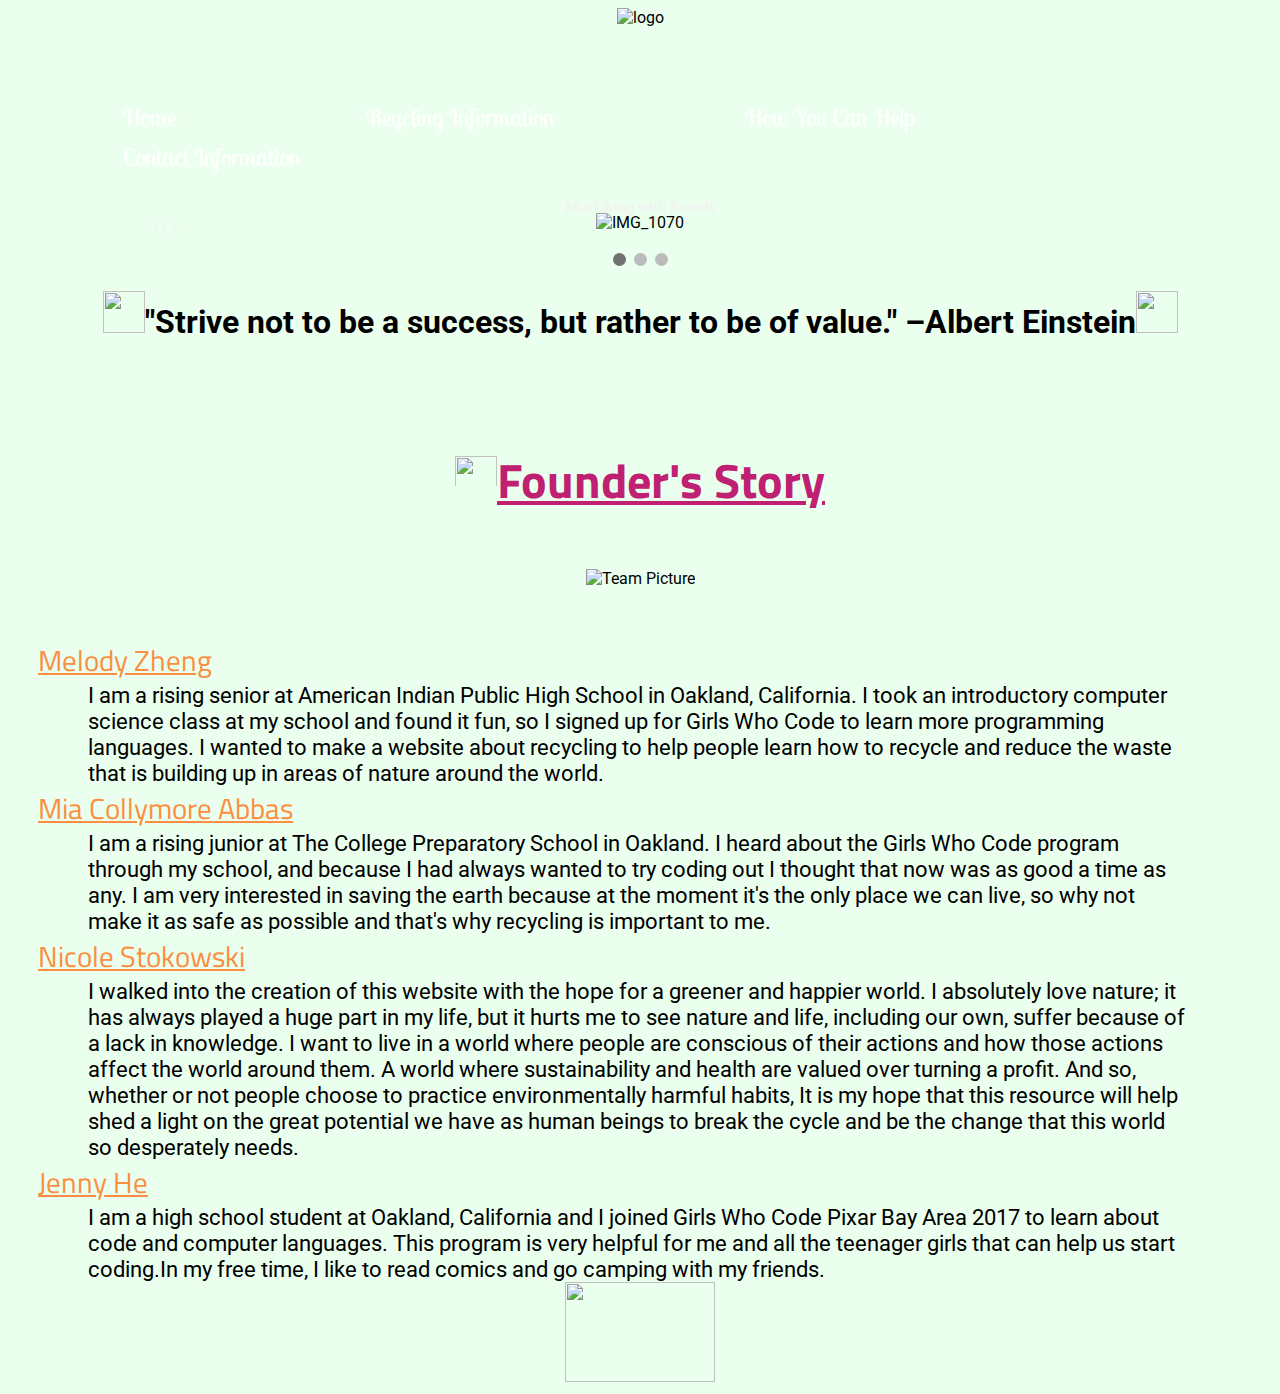
==== index.html @ 82cc1d7e "change" ====
<!DOCTYPE html>
<html>

  <head>
    <title>Home</title>
    <meta charset = "utf-8">
    <meta name = "viewport" content = "width = device-width, initial-scale = 1">
    <link href = "https://fonts.googleapis.com/css?family=Lobster Two" rel = 'stylesheet'>
    <link href = "https://fonts.googleapis.com/css?family=Roboto" rel = "stylesheet">
    <link href = "https://fonts.googleapis.com/css?family=Montserrat" rel = "stylesheet">
    <link href = "https://fonts.googleapis.com/css?family=Indie+Flower" rel = "stylesheet">
    <link href = "https://fonts.googleapis.com/css?family=Titillium+Web" rel = "stylesheet">
  </head>

  <body>
    <center><img src = "https://image.ibb.co/i5EQsF/logo.png" alt = "logo" border = "0" style = "width:300px;" /></center>
    <ul>
      <li style = "text-align:center"><a href =  index.html>Home</a></li>
      <li style = "text-align:center"><a href =  informationpage.html>Reycling Information</a></li>
      <li style = "text-align:center"><a href =  mappage.html>How You Can Help</a></li>
      <li style = "text-align:center"><a href =  contactpage.html>Contact Information</a></li>
    </ul>
    <div class = "slideshow-container">

      <div class = "mySlides fade">
        <div class = "numbertext">1 / 3</div>
        <center><img src = "https://image.ibb.co/g1x1Ek/IMG_1070.jpg" alt = "IMG_1070" border = "0" style = "width:60%"></center>
        <div class = "text">Mia hiking with friends</div>
      </div>

      <div class = "mySlides fade">
        <div class = "numbertext">2 / 3</div>
        <img src = "gm2.jpeg" style = "width:100%">
        <div class = "text">Caption Two</div>
      </div>

      <div class = "mySlides fade">
        <div class = "numbertext">3 / 3</div>
        <img src = "gm3.jpeg" style = "width:100%">
        <div class = "text">Caption Three</div>
      </div>

    </div>
    <br>

    <div style = "text-align:center">
      <span class = "dot"></span>
      <span class = "dot"></span>
      <span class = "dot"></span>
    </div>
    <h1 align = "center"><img class =  leaf src = "http://www.goodsuperfoods.com/images/leaf.svg?crc = 4194303055" style = "width:42px;height:42px;">"Strive not to be a success, but rather to be of value." –Albert Einstein<img class =  leaf src = "http://www.goodsuperfoods.com/images/leaf.svg?crc = 4194303055" style = "width:42px;height:42px;"></h1>

    <div class = "Founder">
      <h1 align = "center"><img class =  leaf src = "http://www.goodsuperfoods.com/images/leaf.svg?crc = 4194303055" style = "width:42px;height:42px;"><u>Founder's Story</u></h1>
    </div>
    <center>
      <div class = teampic><img src = "https://i.ytimg.com/vi/qh7LLydY8eo/maxresdefault.jpg" alt = "Team Picture" style = "width:500px"></div>
    </center>
    <div class = "name"><u>Melody Zheng</u></div>
    <div class = "speech">I am a rising senior at American Indian Public High School in Oakland, California. I took an introductory computer science class at my school and found it fun, so I signed up for Girls Who Code to learn more programming languages. I wanted to make a
      website about recycling to help people learn how to recycle and reduce the waste that is building up in areas of nature around the world.</div>
    </div>
    <div class = "name"><u>Mia Collymore Abbas</u></div>
    <div class = "speech">I am a rising junior at The College Preparatory School in Oakland. I heard about the Girls Who Code program through my school, and because I had always wanted to try coding out I thought that now was as good a time as any. I am very interested in saving
      the earth because at the moment it's the only place we can live, so why not make it as safe as possible and that's why recycling is important to me.</div>
    </div>
    <div class = "name"><u>Nicole Stokowski</u></div>
    <div class = "speech">I walked into the creation of this website with the hope for a greener and happier world. I absolutely love nature; it has always played a huge part in my life, but it hurts me to see nature and life, including our own, suffer because of a lack in knowledge. I want to live in a world where people are conscious of their actions and how those actions affect the world around them. A world where sustainability and health are valued over turning a profit. And so, whether or not people choose to practice environmentally harmful habits, It is my hope that this resource will help shed a light on the great potential we have as human beings to break the cycle and be the change that this world so desperately needs.
    </div>
    <div class = "name"><u>Jenny He</u></div>
    <div class = "speech">I am a high school student at Oakland, California and I joined Girls Who Code Pixar Bay Area 2017 to learn about code and computer languages. This program is very helpful for me and all the teenager girls that can help us start coding.In my free time,
      I like to read comics and go camping with my friends. </div>
    </div>
    <center>
      <footer>
        <img src = "https://preview.ibb.co/kKMjjk/cactus2.gif" width = '150' height = '100'>
      </footer>
    </center>
  </body>
  <script>
    var slideIndex = 0;
    showSlides();

    function showSlides() {
      var i;
      var slides = document.getElementsByClassName("mySlides");
      var dots = document.getElementsByClassName("dot");
      for (i = 0; i < slides.length; i++) {
        slides[i].style.display = "none";
      }
      slideIndex++;
      if (slideIndex > slides.length) {
        slideIndex = 1;
      }
      for (i = 0; i < dots.length; i++) {
        dots[i].className = dots[i].className.replace(" active", "");
      }
      slides[slideIndex - 1].style.display = "block";
      dots[slideIndex - 1].className +=  " active";
      setTimeout(showSlides, 4000); // Change image every 2 seconds
    }
  </script>
  <style>
    .teampic {
      margin-bottom: 50px;
    }
    .speech {
      margin-left: 80px;
      margin-right: 80px;
      font-size: 140%;
      font-style: 'Montserrat';
    }
    .name {
      font-family: 'Titillium Web';
      color: #fc8e3f;
      font-size: 180%;
      margin-left: 30px;
    }

    * {
      box-sizing: border-box;
    }
    body {
      font-family: 'Roboto';
    }
    .mySlides {
      display: none;
    }

    /* Slideshow container */
    .slideshow-container {
      max-width: 1000px;
      position: relative;
      margin: auto;
    }

    /* Caption text */
    .text {
      color: #f2f2f2;
      font-size: 15px;
      padding: 8px 12px;
      position: absolute;
      bottom: 8px;
      width: 100%;
      text-align: center;
    }

    /* Number text (1/3 etc) */
    .numbertext {
      color: #f2f2f2;
      font-size: 12px;
      padding: 8px 12px;
      position: absolute;
      top: 0;
    }

    /* The dots/bullets/indicators */
    .dot {
      height: 13px;
      width: 13px;
      margin: 0 2px;
      background-color: #bbb;
      border-radius: 50%;
      display: inline-block;
      transition: background-color 0.6s ease;
    }

    .active {
      background-color: #717171;
    }

    /* Fading animation */
    .fade {
      -webkit-animation-name: fade;
      -webkit-animation-duration: 1.5s;
      animation-name: fade;
      animation-duration: 1.5s;
    }

    @-webkit-keyframes fade {
      from {
        opacity: .4;
      }
      to {
        opacity: 1;
      }
    }

    @keyframes fade {
      from {
        opacity: .4;
      }
      to {
        opacity: 1;
      }
    }

    /* On smaller screens, decrease text size */
    @media only screen and (max-width: 300px) {
      .text {
        font-size: 11px;
      }
    }
    ul {
      list-style-type: none;
      padding: 20px;
      margin-top: 50px;
      overflow: hidden;
      background-image: url(https://static.pexels.com/photos/122429/leaf-nature-green-spring-122429.jpeg); //put in everyone's document
    }
    li {
      float: left;
    }
    li a {
      font-family: "Lobster Two";
      font-size: 150%;
      display: inline-flex;
      color: white;
      text-align: center;
      padding: 5px 95px;
      text-decoration: none;
    }
    li a:hover {
      background-color: #68db92;
    }
    body {
      background-color: #eaffee;
    }
    .Founder {
      padding: 20px;
      margin-top: 50px;
      color: #bf2072;
      font-family: "Titillium Web";
      font-size: 150%;
    }
    .leaf {
      display: inline-block;
    }
  </style>
</html>
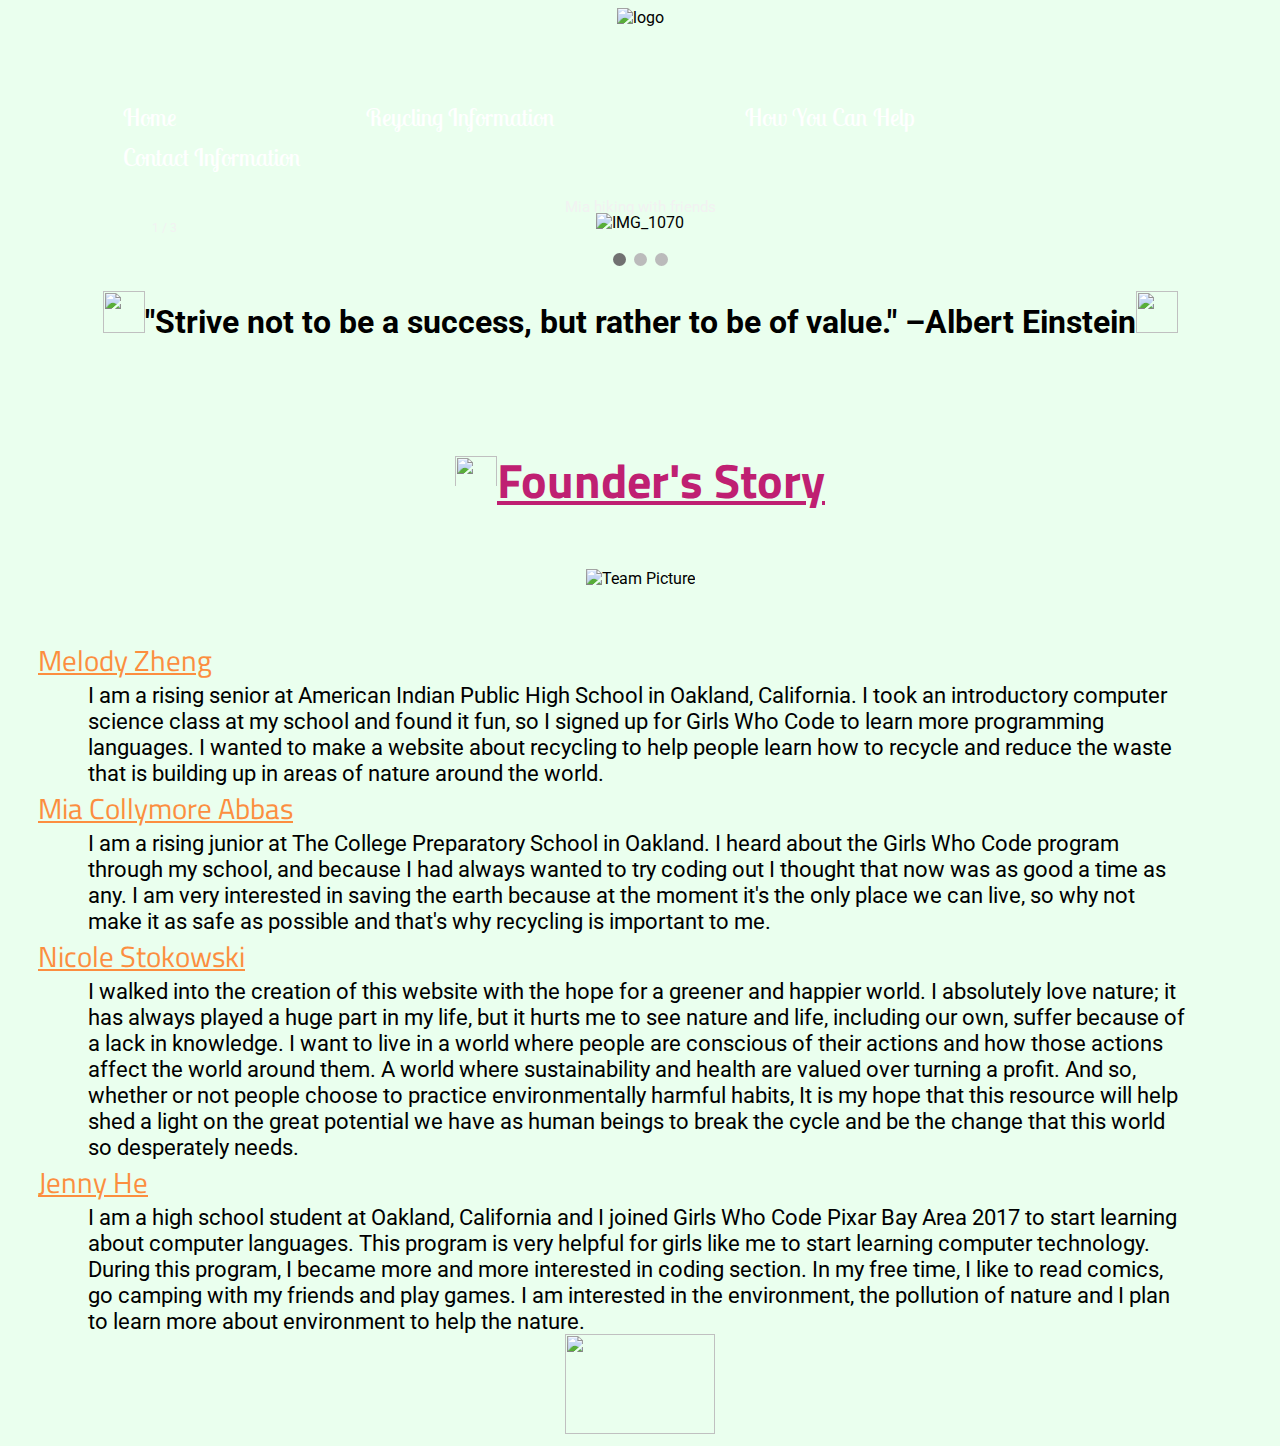
==== commit 45b265d5: "jenny's fix" ====
--- a/index.html
+++ b/index.html
@@ -68,8 +68,7 @@
     <div class = "speech">I walked into the creation of this website with the hope for a greener and happier world. I absolutely love nature; it has always played a huge part in my life, but it hurts me to see nature and life, including our own, suffer because of a lack in knowledge. I want to live in a world where people are conscious of their actions and how those actions affect the world around them. A world where sustainability and health are valued over turning a profit. And so, whether or not people choose to practice environmentally harmful habits, It is my hope that this resource will help shed a light on the great potential we have as human beings to break the cycle and be the change that this world so desperately needs.
     </div>
     <div class = "name"><u>Jenny He</u></div>
-    <div class = "speech">I am a high school student at Oakland, California and I joined Girls Who Code Pixar Bay Area 2017 to learn about code and computer languages. This program is very helpful for me and all the teenager girls that can help us start coding.In my free time,
-      I like to read comics and go camping with my friends. </div>
+    <div class = "speech">I am a high school student at Oakland, California and I joined Girls Who Code Pixar Bay Area 2017 to start learning about computer languages. This program is very helpful for girls like me to start learning computer technology. During this program, I became more and more interested in coding section. In my free time, I like to read comics, go camping with my friends and play games. I am interested in the environment, the pollution of nature and I plan to learn more about environment to help the nature.</div>
     </div>
     <center>
       <footer>
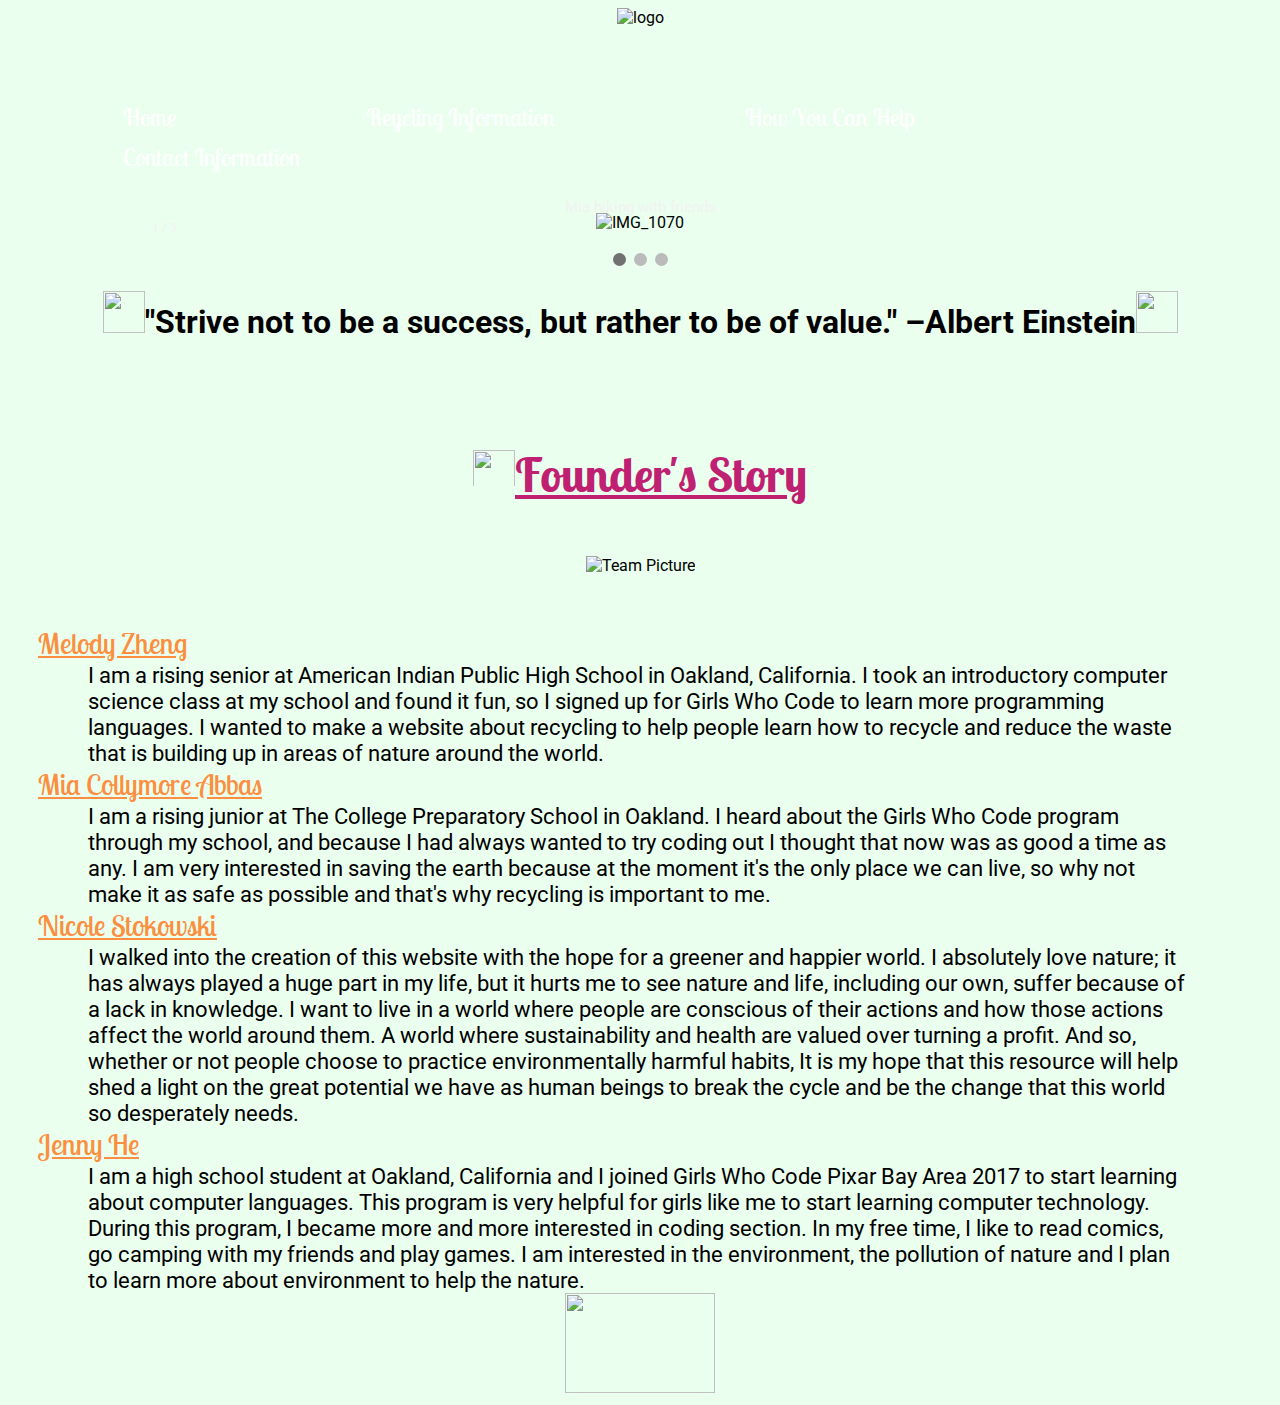
==== commit 0d27d0bd: "finalizations" ====
--- a/index.html
+++ b/index.html
@@ -3,13 +3,15 @@
 
   <head>
     <title>Home</title>
+    <link rel='shortcut icon' type='image/x-icon' href='https://ibb.co/g4p3ev' />
     <meta charset = "utf-8">
     <meta name = "viewport" content = "width = device-width, initial-scale = 1">
     <link href = "https://fonts.googleapis.com/css?family=Lobster Two" rel = 'stylesheet'>
     <link href = "https://fonts.googleapis.com/css?family=Roboto" rel = "stylesheet">
     <link href = "https://fonts.googleapis.com/css?family=Montserrat" rel = "stylesheet">
     <link href = "https://fonts.googleapis.com/css?family=Indie+Flower" rel = "stylesheet">
-    <link href = "https://fonts.googleapis.com/css?family=Titillium+Web" rel = "stylesheet">
+    <link href = "https://fonts.googleapis.com/css?family=Titillium Web" rel = "stylesheet">
+    <link href = "index.css" rel = "stylesheet">
   </head>
 
   <body>
@@ -99,141 +101,4 @@
       setTimeout(showSlides, 4000); // Change image every 2 seconds
     }
   </script>
-  <style>
-    .teampic {
-      margin-bottom: 50px;
-    }
-    .speech {
-      margin-left: 80px;
-      margin-right: 80px;
-      font-size: 140%;
-      font-style: 'Montserrat';
-    }
-    .name {
-      font-family: 'Titillium Web';
-      color: #fc8e3f;
-      font-size: 180%;
-      margin-left: 30px;
-    }
-
-    * {
-      box-sizing: border-box;
-    }
-    body {
-      font-family: 'Roboto';
-    }
-    .mySlides {
-      display: none;
-    }
-
-    /* Slideshow container */
-    .slideshow-container {
-      max-width: 1000px;
-      position: relative;
-      margin: auto;
-    }
-
-    /* Caption text */
-    .text {
-      color: #f2f2f2;
-      font-size: 15px;
-      padding: 8px 12px;
-      position: absolute;
-      bottom: 8px;
-      width: 100%;
-      text-align: center;
-    }
-
-    /* Number text (1/3 etc) */
-    .numbertext {
-      color: #f2f2f2;
-      font-size: 12px;
-      padding: 8px 12px;
-      position: absolute;
-      top: 0;
-    }
-
-    /* The dots/bullets/indicators */
-    .dot {
-      height: 13px;
-      width: 13px;
-      margin: 0 2px;
-      background-color: #bbb;
-      border-radius: 50%;
-      display: inline-block;
-      transition: background-color 0.6s ease;
-    }
-
-    .active {
-      background-color: #717171;
-    }
-
-    /* Fading animation */
-    .fade {
-      -webkit-animation-name: fade;
-      -webkit-animation-duration: 1.5s;
-      animation-name: fade;
-      animation-duration: 1.5s;
-    }
-
-    @-webkit-keyframes fade {
-      from {
-        opacity: .4;
-      }
-      to {
-        opacity: 1;
-      }
-    }
-
-    @keyframes fade {
-      from {
-        opacity: .4;
-      }
-      to {
-        opacity: 1;
-      }
-    }
-
-    /* On smaller screens, decrease text size */
-    @media only screen and (max-width: 300px) {
-      .text {
-        font-size: 11px;
-      }
-    }
-    ul {
-      list-style-type: none;
-      padding: 20px;
-      margin-top: 50px;
-      overflow: hidden;
-      background-image: url(https://static.pexels.com/photos/122429/leaf-nature-green-spring-122429.jpeg); //put in everyone's document
-    }
-    li {
-      float: left;
-    }
-    li a {
-      font-family: "Lobster Two";
-      font-size: 150%;
-      display: inline-flex;
-      color: white;
-      text-align: center;
-      padding: 5px 95px;
-      text-decoration: none;
-    }
-    li a:hover {
-      background-color: #68db92;
-    }
-    body {
-      background-color: #eaffee;
-    }
-    .Founder {
-      padding: 20px;
-      margin-top: 50px;
-      color: #bf2072;
-      font-family: "Titillium Web";
-      font-size: 150%;
-    }
-    .leaf {
-      display: inline-block;
-    }
-  </style>
 </html>
--- a/index.css
+++ b/index.css
@@ -0,0 +1,135 @@
+.teampic {
+  margin-bottom: 50px;
+}
+.speech {
+  margin-left: 80px;
+  margin-right: 80px;
+  font-size: 140%;
+  font-style: 'Montserrat';
+}
+.name {
+  font-family: 'Lobster Two';
+  color: #fc8e3f;
+  font-size: 180%;
+  margin-left: 30px;
+}
+
+* {
+  box-sizing: border-box;
+}
+body {
+  font-family: 'Roboto';
+}
+.mySlides {
+  display: none;
+}
+
+/* Slideshow container */
+.slideshow-container {
+  max-width: 1000px;
+  position: relative;
+  margin: auto;
+}
+
+/* Caption text */
+.text {
+  color: #f2f2f2;
+  font-size: 15px;
+  padding: 8px 12px;
+  position: absolute;
+  bottom: 8px;
+  width: 100%;
+  text-align: center;
+}
+
+/* Number text (1/3 etc) */
+.numbertext {
+  color: #f2f2f2;
+  font-size: 12px;
+  padding: 8px 12px;
+  position: absolute;
+  top: 0;
+}
+
+/* The dots/bullets/indicators */
+.dot {
+  height: 13px;
+  width: 13px;
+  margin: 0 2px;
+  background-color: #bbb;
+  border-radius: 50%;
+  display: inline-block;
+  transition: background-color 0.6s ease;
+}
+
+.active {
+  background-color: #717171;
+}
+
+/* Fading animation */
+.fade {
+  -webkit-animation-name: fade;
+  -webkit-animation-duration: 1.5s;
+  animation-name: fade;
+  animation-duration: 1.5s;
+}
+
+@-webkit-keyframes fade {
+  from {
+    opacity: .4;
+  }
+  to {
+    opacity: 1;
+  }
+}
+
+@keyframes fade {
+  from {
+    opacity: .4;
+  }
+  to {
+    opacity: 1;
+  }
+}
+
+/* On smaller screens, decrease text size */
+@media only screen and (max-width: 300px) {
+  .text {
+    font-size: 11px;
+  }
+}
+ul {
+  list-style-type: none;
+  padding: 20px;
+  margin-top: 50px;
+  overflow: hidden;
+  background-image: url(https://static.pexels.com/photos/122429/leaf-nature-green-spring-122429.jpeg); //put in everyone's document
+}
+li {
+  float: left;
+}
+li a {
+  font-family: "Lobster Two";
+  font-size: 150%;
+  display: inline-flex;
+  color: white;
+  text-align: center;
+  padding: 5px 95px;
+  text-decoration: none;
+}
+li a:hover {
+  background-color: #68db92;
+}
+body {
+  background-color: #eaffee;
+}
+.Founder {
+  padding: 20px;
+  margin-top: 50px;
+  color: #bf2072;
+  font-family: "Lobster Two";
+  font-size: 150%;
+}
+.leaf {
+  display: inline-block;
+}
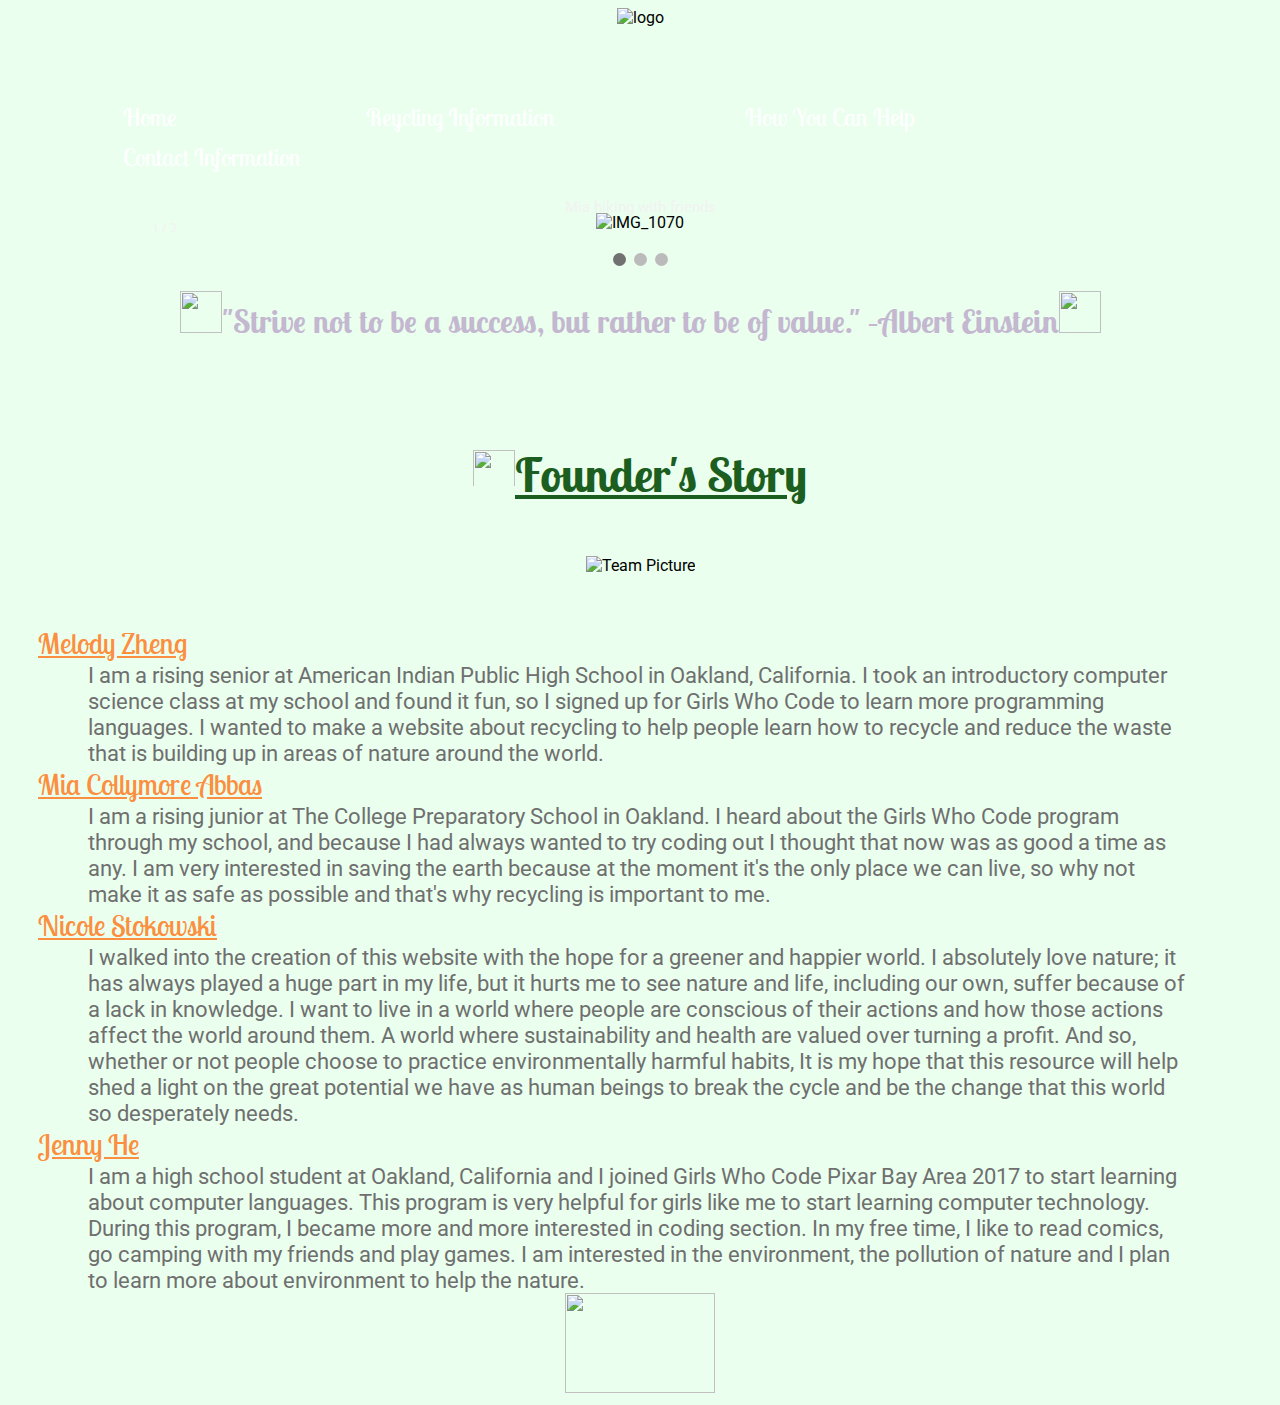
==== commit 5f8b426a: "ugh" ====
--- a/index.html
+++ b/index.html
@@ -50,8 +50,9 @@
       <span class = "dot"></span>
       <span class = "dot"></span>
     </div>
+    <div class = quote>
     <h1 align = "center"><img class =  leaf src = "http://www.goodsuperfoods.com/images/leaf.svg?crc = 4194303055" style = "width:42px;height:42px;">"Strive not to be a success, but rather to be of value." –Albert Einstein<img class =  leaf src = "http://www.goodsuperfoods.com/images/leaf.svg?crc = 4194303055" style = "width:42px;height:42px;"></h1>
-
+  </div>
     <div class = "Founder">
       <h1 align = "center"><img class =  leaf src = "http://www.goodsuperfoods.com/images/leaf.svg?crc = 4194303055" style = "width:42px;height:42px;"><u>Founder's Story</u></h1>
     </div>
--- a/index.css
+++ b/index.css
@@ -5,7 +5,8 @@
   margin-left: 80px;
   margin-right: 80px;
   font-size: 140%;
-  font-style: 'Montserrat';
+  font-style: 'Roboto';
+  color:rgb(111, 111, 111);
 }
 .name {
   font-family: 'Lobster Two';
@@ -126,10 +127,15 @@
 .Founder {
   padding: 20px;
   margin-top: 50px;
-  color: #bf2072;
+  color:#1b5e20;
   font-family: "Lobster Two";
   font-size: 150%;
 }
 .leaf {
   display: inline-block;
 }
+.quote{
+  font-family: "Lobster Two";
+  color:#c4b7d0;
+  margin-bottom: -20;
+}
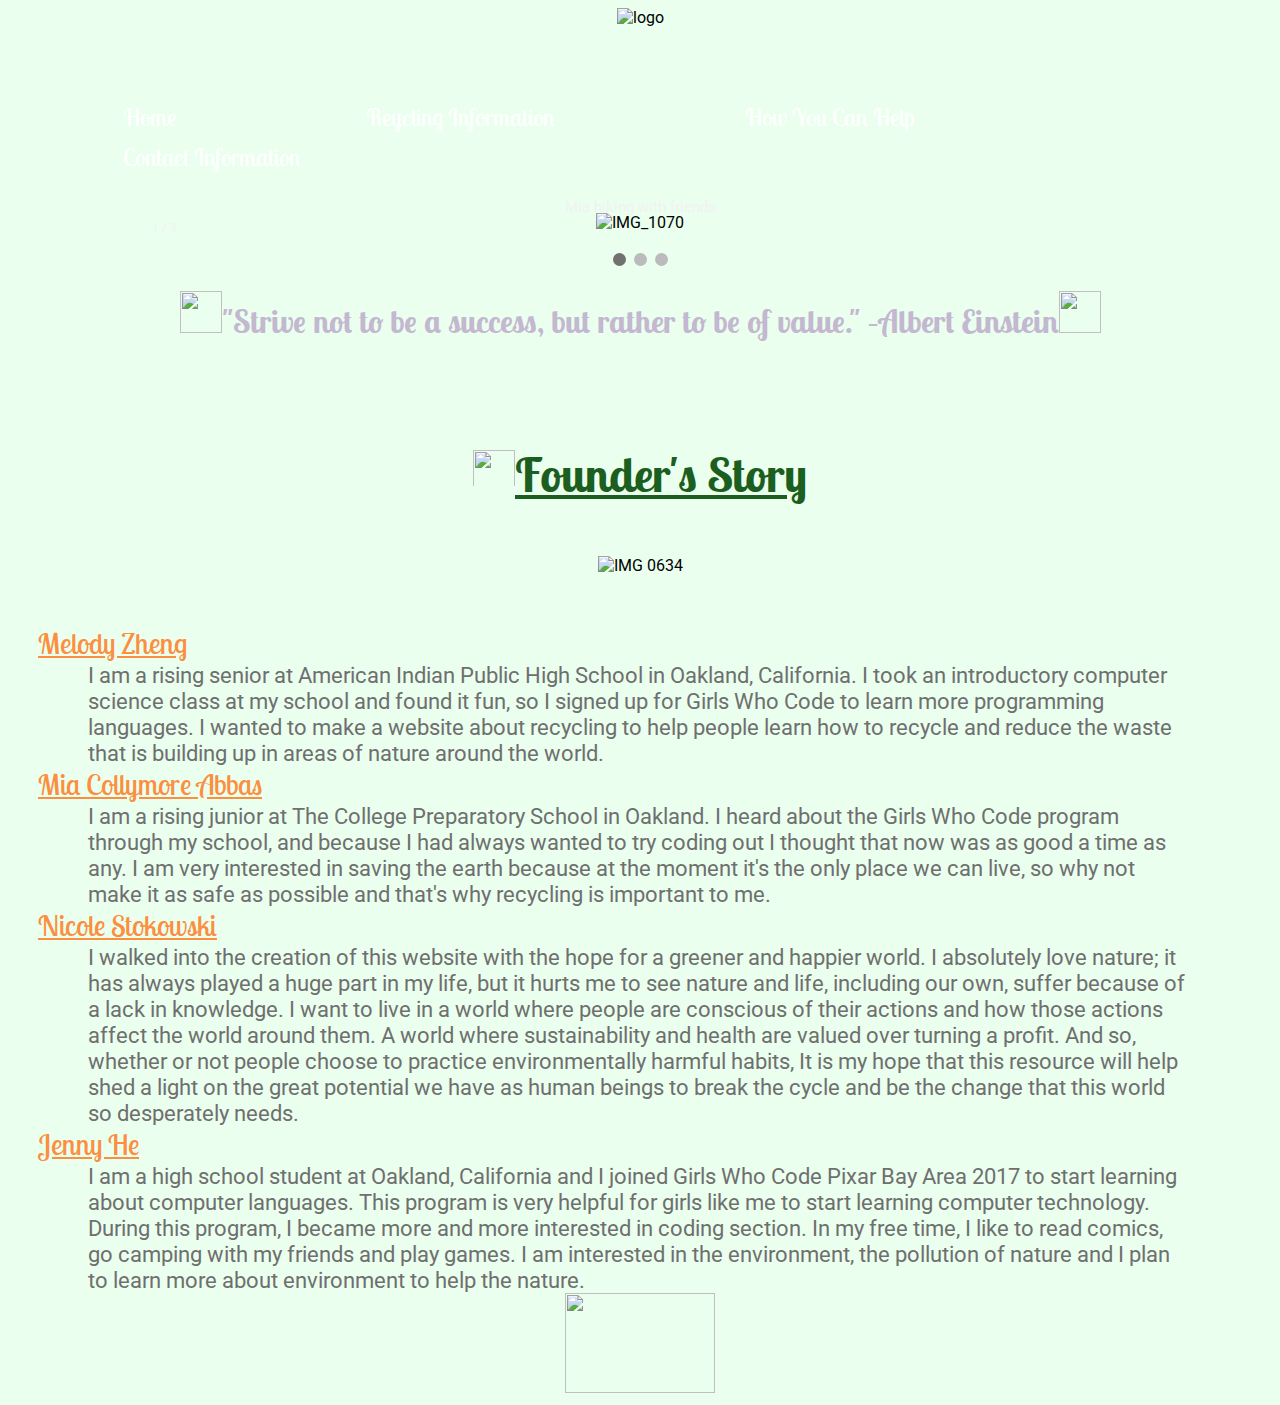
==== commit 55c88d67: "new pic" ====
--- a/index.html
+++ b/index.html
@@ -3,7 +3,7 @@
 
   <head>
     <title>Home</title>
-    <link rel='shortcut icon' type='image/x-icon' href='https://ibb.co/g4p3ev' />
+    <link rel='shortcut icon' type='image/x-icon' href='https://image.ibb.co/k31uma/favicon.png' />
     <meta charset = "utf-8">
     <meta name = "viewport" content = "width = device-width, initial-scale = 1">
     <link href = "https://fonts.googleapis.com/css?family=Lobster Two" rel = 'stylesheet'>
@@ -26,19 +26,19 @@
 
       <div class = "mySlides fade">
         <div class = "numbertext">1 / 3</div>
-        <center><img src = "https://image.ibb.co/g1x1Ek/IMG_1070.jpg" alt = "IMG_1070" border = "0" style = "width:60%"></center>
+        <center><div class = pix><img src = "parrot.jpg" alt = "IMG_1070" border = "0" style = "width:60%"></div></center>
         <div class = "text">Mia hiking with friends</div>
       </div>
 
       <div class = "mySlides fade">
         <div class = "numbertext">2 / 3</div>
-        <img src = "gm2.jpeg" style = "width:100%">
+        <center><div class = pix><img src = "gm2.jpeg" border = "0" style = "width:100%"></div></center>
         <div class = "text">Caption Two</div>
       </div>
 
       <div class = "mySlides fade">
         <div class = "numbertext">3 / 3</div>
-        <img src = "gm3.jpeg" style = "width:100%">
+        <center><div class = pix><img src = "beach.jpeg" border = "0" style = "width:100%"></div></center>
         <div class = "text">Caption Three</div>
       </div>
 
@@ -57,7 +57,7 @@
       <h1 align = "center"><img class =  leaf src = "http://www.goodsuperfoods.com/images/leaf.svg?crc = 4194303055" style = "width:42px;height:42px;"><u>Founder's Story</u></h1>
     </div>
     <center>
-      <div class = teampic><img src = "https://i.ytimg.com/vi/qh7LLydY8eo/maxresdefault.jpg" alt = "Team Picture" style = "width:500px"></div>
+      <div class = teampic><img src="https://preview.ibb.co/nGSYxF/IMG_0634.jpg" alt="IMG 0634" border="0" style = "width:500px"></div>
     </center>
     <div class = "name"><u>Melody Zheng</u></div>
     <div class = "speech">I am a rising senior at American Indian Public High School in Oakland, California. I took an introductory computer science class at my school and found it fun, so I signed up for Girls Who Code to learn more programming languages. I wanted to make a
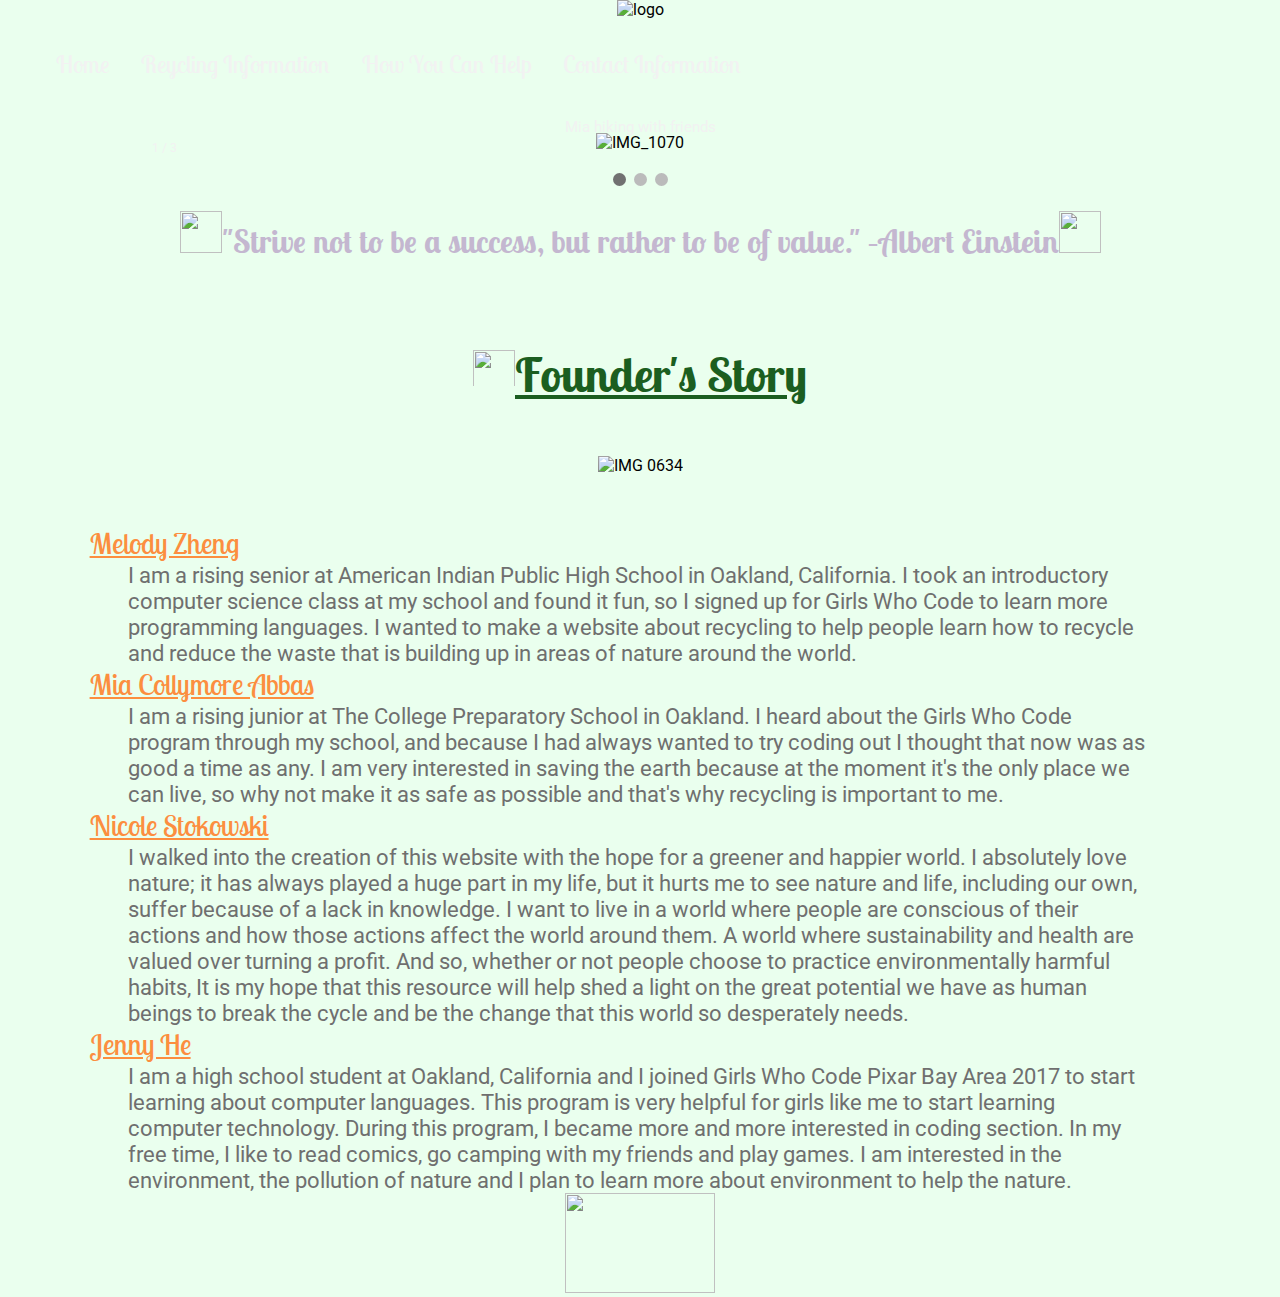
==== commit d2c5a702: "ugh" ====
--- a/index.html
+++ b/index.html
@@ -16,12 +16,15 @@
 
   <body>
     <center><img src = "https://image.ibb.co/i5EQsF/logo.png" alt = "logo" border = "0" style = "width:300px;" /></center>
+    <div class="topnav" id="myTopnav">
     <ul>
-      <li style = "text-align:center"><a href =  index.html>Home</a></li>
-      <li style = "text-align:center"><a href =  informationpage.html>Reycling Information</a></li>
-      <li style = "text-align:center"><a href =  mappage.html>How You Can Help</a></li>
-      <li style = "text-align:center"><a href =  contactpage.html>Contact Information</a></li>
+      <a href =  index.html>Home</a>
+      <a href =  informationpage.html>Reycling Information</a>
+      <a href =  mappage.html>How You Can Help</a>
+      <a href =  contactpage.html>Contact Information</a>
+      <a href="javascript:void(0);" style="font-size:15px;" class="icon" onclick="myFunction()">&#9776;</a>
     </ul>
+  </div>
     <div class = "slideshow-container">
 
       <div class = "mySlides fade">
@@ -101,5 +104,13 @@
       dots[slideIndex - 1].className +=  " active";
       setTimeout(showSlides, 4000); // Change image every 2 seconds
     }
+    function myFunction() {
+        var x = document.getElementById("myTopnav");
+        if (x.className === "topnav") {
+            x.className += " responsive";
+        } else {
+            x.className = "topnav";
+        }
+    }
   </script>
 </html>
--- a/index.css
+++ b/index.css
@@ -2,8 +2,8 @@
   margin-bottom: 50px;
 }
 .speech {
-  margin-left: 80px;
-  margin-right: 80px;
+  margin-left: 10%;
+  margin-right: 10%;
   font-size: 140%;
   font-style: 'Roboto';
   color:rgb(111, 111, 111);
@@ -12,7 +12,7 @@
   font-family: 'Lobster Two';
   color: #fc8e3f;
   font-size: 180%;
-  margin-left: 30px;
+  margin-left: 7%;
 }
 
 * {
@@ -99,28 +99,7 @@
     font-size: 11px;
   }
 }
-ul {
-  list-style-type: none;
-  padding: 20px;
-  margin-top: 50px;
-  overflow: hidden;
-  background-image: url(https://static.pexels.com/photos/122429/leaf-nature-green-spring-122429.jpeg); //put in everyone's document
-}
-li {
-  float: left;
-}
-li a {
-  font-family: "Lobster Two";
-  font-size: 150%;
-  display: inline-flex;
-  color: white;
-  text-align: center;
-  padding: 5px 95px;
-  text-decoration: none;
-}
-li a:hover {
-  background-color: #68db92;
-}
+
 body {
   background-color: #eaffee;
 }
@@ -137,5 +116,58 @@
 .quote{
   font-family: "Lobster Two";
   color:#c4b7d0;
-  margin-bottom: -20;
+  margin-bottom: -20px;
 }
+.pix{
+  height: 40%;
+}
+body {margin:0;}
+
+.topnav {
+  margin-bottom: 40px;
+  overflow: hidden;
+  background-image: url(https://static.pexels.com/photos/122429/leaf-nature-green-spring-122429.jpeg); //put in everyone's document
+}
+
+.topnav a {
+  font-size: 150%;
+  color: white;
+  font-family: "Lobster Two";
+  float: left;
+  display: block;
+  color: #f2f2f2;
+  text-align: center;
+  padding: 14px 16px;
+  text-decoration: none;
+}
+
+.topnav a:hover {
+  background-color: #68db92;
+}
+
+.topnav .icon {
+  display: none;
+}
+
+@media screen and (max-width: 800px) {
+  .topnav a:not(:first-child) {display: none;}
+  .topnav a.icon {
+    float: right;
+    display: block;
+  }
+}
+
+@media screen and (max-width: 600px) {
+  .topnav.responsive {position: relative;}
+  .topnav.responsive .icon {
+    position: absolute;
+    right: 0;
+    top: 0;
+  }
+  .topnav.responsive a {
+    float: none;
+    display: block;
+    text-align: left;
+  }
+
+}
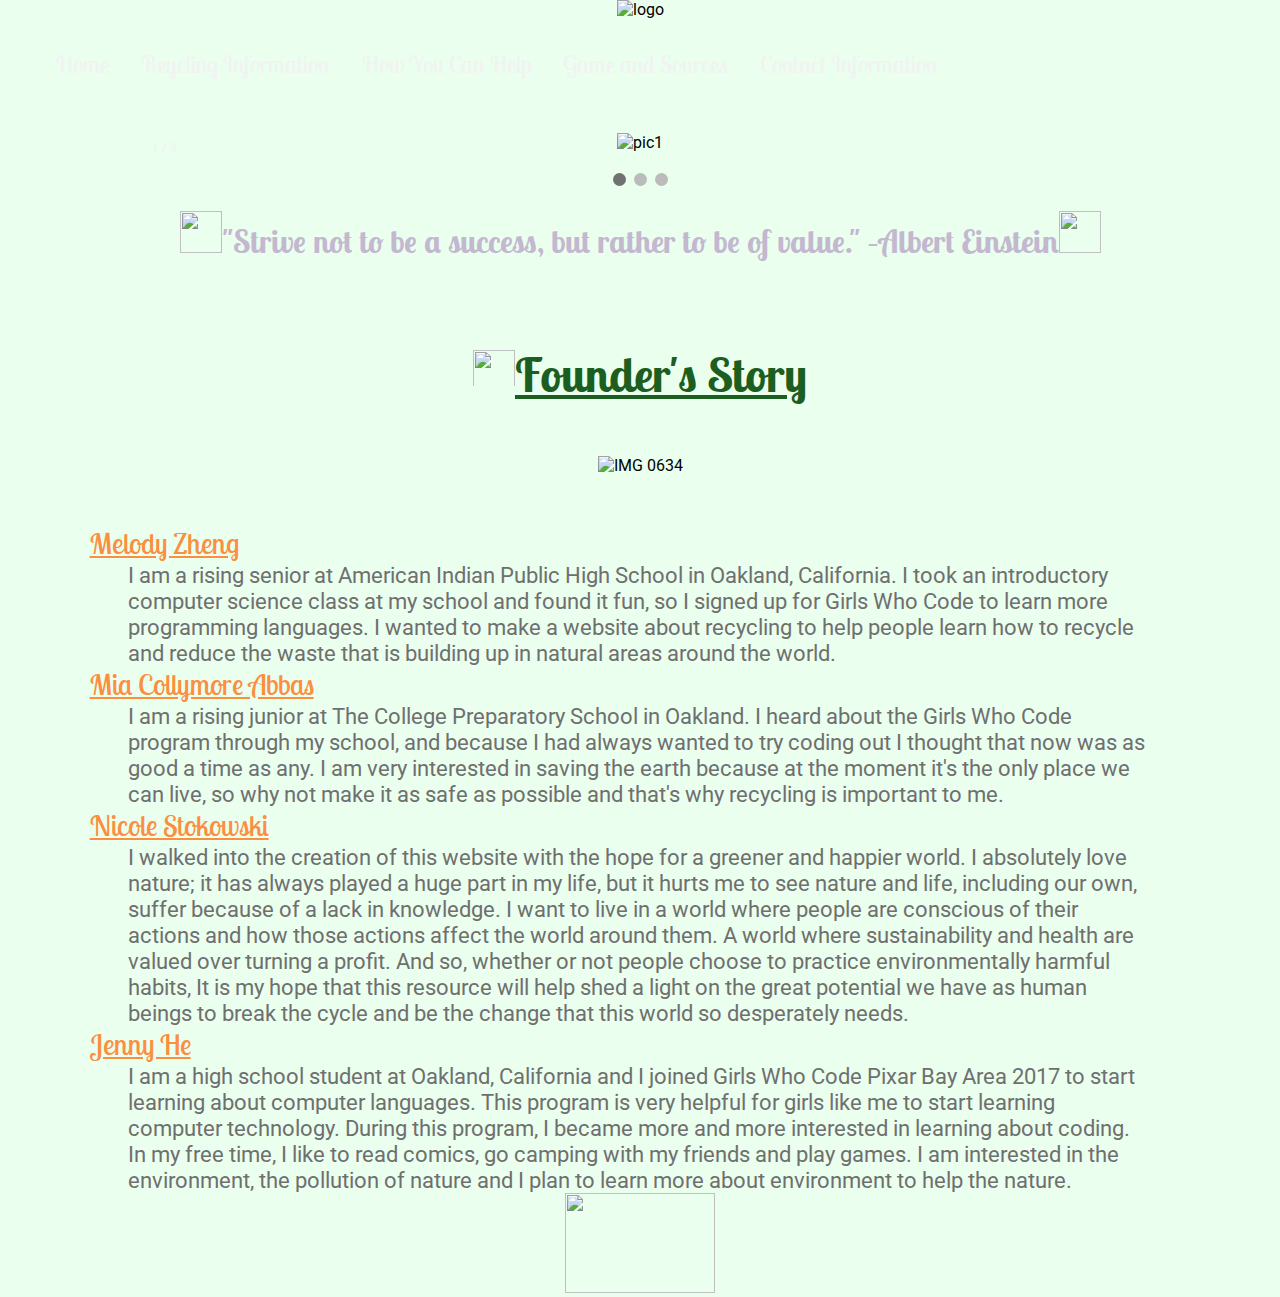
==== commit 2ec55d33: "fixed the slideshow" ====
--- a/index.html
+++ b/index.html
@@ -1,116 +1,120 @@
 <!DOCTYPE html>
 <html>
 
-  <head>
-    <title>Home</title>
-    <link rel='shortcut icon' type='image/x-icon' href='https://image.ibb.co/k31uma/favicon.png' />
-    <meta charset = "utf-8">
-    <meta name = "viewport" content = "width = device-width, initial-scale = 1">
-    <link href = "https://fonts.googleapis.com/css?family=Lobster Two" rel = 'stylesheet'>
-    <link href = "https://fonts.googleapis.com/css?family=Roboto" rel = "stylesheet">
-    <link href = "https://fonts.googleapis.com/css?family=Montserrat" rel = "stylesheet">
-    <link href = "https://fonts.googleapis.com/css?family=Indie+Flower" rel = "stylesheet">
-    <link href = "https://fonts.googleapis.com/css?family=Titillium Web" rel = "stylesheet">
-    <link href = "index.css" rel = "stylesheet">
-  </head>
+<head>
+  <title>Home</title>
+  <link rel='shortcut icon' type='image/x-icon' href='https://image.ibb.co/k31uma/favicon.png' />
+  <meta charset="utf-8">
+  <meta name="viewport" content="width = device-width, initial-scale = 1">
+  <link href="https://fonts.googleapis.com/css?family=Lobster Two" rel='stylesheet'>
+  <link href="https://fonts.googleapis.com/css?family=Roboto" rel="stylesheet">
+  <link href="index.css" rel="stylesheet">
+</head>
 
-  <body>
-    <center><img src = "https://image.ibb.co/i5EQsF/logo.png" alt = "logo" border = "0" style = "width:300px;" /></center>
-    <div class="topnav" id="myTopnav">
+<body>
+  <center><img src="https://image.ibb.co/i5EQsF/logo.png" alt="logo" border="0" style="width:300px;" /></center>
+  <div class="topnav" id="myTopnav">
     <ul>
-      <a href =  index.html>Home</a>
-      <a href =  informationpage.html>Reycling Information</a>
-      <a href =  mappage.html>How You Can Help</a>
-      <a href =  contactpage.html>Contact Information</a>
+      <a href= index.html>Home</a>
+      <a href= informationpage.html>Reycling Information</a>
+      <a href= mappage.html>How You Can Help</a>
+      <a href= gamepage.html>Game and Sources</a>
+      <a href= contactpage.html>Contact Information</a>
       <a href="javascript:void(0);" style="font-size:15px;" class="icon" onclick="myFunction()">&#9776;</a>
     </ul>
   </div>
-    <div class = "slideshow-container">
+  <div class="slideshow-container">
 
-      <div class = "mySlides fade">
-        <div class = "numbertext">1 / 3</div>
-        <center><div class = pix><img src = "parrot.jpg" alt = "IMG_1070" border = "0" style = "width:60%"></div></center>
-        <div class = "text">Mia hiking with friends</div>
-      </div>
+    <div class="mySlides fade">
+      <div class="numbertext">1 / 3</div>
+      <center>
+        <div class=p ix><img src="https://preview.ibb.co/gVkQga/ugh1.jpg" alt="pic1" border="0" style="width:100%"></div>
+      </center>
+    </div>
 
-      <div class = "mySlides fade">
-        <div class = "numbertext">2 / 3</div>
-        <center><div class = pix><img src = "gm2.jpeg" border = "0" style = "width:100%"></div></center>
-        <div class = "text">Caption Two</div>
-      </div>
+    <div class="mySlides fade">
+      <div class="numbertext">2 / 3</div>
+      <center>
+        <div class=p ix><img src="https://preview.ibb.co/imEJ1a/ugh2.jpg" alt="pic2" border="0" style="width:100%"></div>
+      </center>
+    </div>
 
-      <div class = "mySlides fade">
-        <div class = "numbertext">3 / 3</div>
-        <center><div class = pix><img src = "beach.jpeg" border = "0" style = "width:100%"></div></center>
-        <div class = "text">Caption Three</div>
-      </div>
+    <div class="mySlides fade">
+      <div class="numbertext">3 / 3</div>
+      <center>
+        <div class=p ix><img src="https://preview.ibb.co/kDk2SF/ugh.jpg" alt="pic3" border="0" style="width:100%"></div>
+      </center>
+    </div>
 
-    </div>
-    <br>
+  </div>
+  <br>
 
-    <div style = "text-align:center">
-      <span class = "dot"></span>
-      <span class = "dot"></span>
-      <span class = "dot"></span>
-    </div>
-    <div class = quote>
-    <h1 align = "center"><img class =  leaf src = "http://www.goodsuperfoods.com/images/leaf.svg?crc = 4194303055" style = "width:42px;height:42px;">"Strive not to be a success, but rather to be of value." –Albert Einstein<img class =  leaf src = "http://www.goodsuperfoods.com/images/leaf.svg?crc = 4194303055" style = "width:42px;height:42px;"></h1>
+  <div style="text-align:center">
+    <span class="dot"></span>
+    <span class="dot"></span>
+    <span class="dot"></span>
   </div>
-    <div class = "Founder">
-      <h1 align = "center"><img class =  leaf src = "http://www.goodsuperfoods.com/images/leaf.svg?crc = 4194303055" style = "width:42px;height:42px;"><u>Founder's Story</u></h1>
-    </div>
-    <center>
-      <div class = teampic><img src="https://preview.ibb.co/nGSYxF/IMG_0634.jpg" alt="IMG 0634" border="0" style = "width:500px"></div>
-    </center>
-    <div class = "name"><u>Melody Zheng</u></div>
-    <div class = "speech">I am a rising senior at American Indian Public High School in Oakland, California. I took an introductory computer science class at my school and found it fun, so I signed up for Girls Who Code to learn more programming languages. I wanted to make a
-      website about recycling to help people learn how to recycle and reduce the waste that is building up in areas of nature around the world.</div>
-    </div>
-    <div class = "name"><u>Mia Collymore Abbas</u></div>
-    <div class = "speech">I am a rising junior at The College Preparatory School in Oakland. I heard about the Girls Who Code program through my school, and because I had always wanted to try coding out I thought that now was as good a time as any. I am very interested in saving
-      the earth because at the moment it's the only place we can live, so why not make it as safe as possible and that's why recycling is important to me.</div>
-    </div>
-    <div class = "name"><u>Nicole Stokowski</u></div>
-    <div class = "speech">I walked into the creation of this website with the hope for a greener and happier world. I absolutely love nature; it has always played a huge part in my life, but it hurts me to see nature and life, including our own, suffer because of a lack in knowledge. I want to live in a world where people are conscious of their actions and how those actions affect the world around them. A world where sustainability and health are valued over turning a profit. And so, whether or not people choose to practice environmentally harmful habits, It is my hope that this resource will help shed a light on the great potential we have as human beings to break the cycle and be the change that this world so desperately needs.
-    </div>
-    <div class = "name"><u>Jenny He</u></div>
-    <div class = "speech">I am a high school student at Oakland, California and I joined Girls Who Code Pixar Bay Area 2017 to start learning about computer languages. This program is very helpful for girls like me to start learning computer technology. During this program, I became more and more interested in coding section. In my free time, I like to read comics, go camping with my friends and play games. I am interested in the environment, the pollution of nature and I plan to learn more about environment to help the nature.</div>
-    </div>
-    <center>
-      <footer>
-        <img src = "https://preview.ibb.co/kKMjjk/cactus2.gif" width = '150' height = '100'>
-      </footer>
-    </center>
-  </body>
-  <script>
-    var slideIndex = 0;
-    showSlides();
+  <div class= quote>
+    <h1 align="center"><img class =  leaf src = "http://www.goodsuperfoods.com/images/leaf.svg?crc = 4194303055" style = "width:42px;height:42px;">"Strive not to be a success, but rather to be of value." –Albert Einstein<img class =  leaf src = "http://www.goodsuperfoods.com/images/leaf.svg?crc = 4194303055" style = "width:42px;height:42px;"></h1>
+  </div>
+  <div class="Founder">
+    <h1 align="center"><img class =  leaf src = "http://www.goodsuperfoods.com/images/leaf.svg?crc = 4194303055" style = "width:42px;height:42px;"><u>Founder's Story</u></h1>
+  </div>
+  <center>
+    <div class= teampic><img src="https://preview.ibb.co/nGSYxF/IMG_0634.jpg" alt="IMG 0634" border="0" style="width:500px"></div>
+  </center>
+  <div class="name"><u>Melody Zheng</u></div>
+  <div class="speech">I am a rising senior at American Indian Public High School in Oakland, California. I took an introductory computer science class at my school and found it fun, so I signed up for Girls Who Code to learn more programming languages. I wanted to make a
+    website about recycling to help people learn how to recycle and reduce the waste that is building up in natural areas around the world.</div>
+  </div>
+  <div class="name"><u>Mia Collymore Abbas</u></div>
+  <div class="speech">I am a rising junior at The College Preparatory School in Oakland. I heard about the Girls Who Code program through my school, and because I had always wanted to try coding out I thought that now was as good a time as any. I am very interested in saving
+    the earth because at the moment it's the only place we can live, so why not make it as safe as possible and that's why recycling is important to me.</div>
+  </div>
+  <div class="name"><u>Nicole Stokowski</u></div>
+  <div class="speech">I walked into the creation of this website with the hope for a greener and happier world. I absolutely love nature; it has always played a huge part in my life, but it hurts me to see nature and life, including our own, suffer because of a lack in knowledge.
+    I want to live in a world where people are conscious of their actions and how those actions affect the world around them. A world where sustainability and health are valued over turning a profit. And so, whether or not people choose to practice environmentally
+    harmful habits, It is my hope that this resource will help shed a light on the great potential we have as human beings to break the cycle and be the change that this world so desperately needs.
+  </div>
+  <div class="name"><u>Jenny He</u></div>
+  <div class="speech">I am a high school student at Oakland, California and I joined Girls Who Code Pixar Bay Area 2017 to start learning about computer languages. This program is very helpful for girls like me to start learning computer technology. During this program,
+    I became more and more interested in learning about coding. In my free time, I like to read comics, go camping with my friends and play games. I am interested in the environment, the pollution of nature and I plan to learn more about environment to
+    help the nature.</div>
+  </div>
+  <center>
+    <footer>
+      <img src="https://preview.ibb.co/kKMjjk/cactus2.gif" width='150' height='100'>
+    </footer>
+  </center>
+</body>
+<script>
+var slideIndex = 0;
+showSlides();
 
-    function showSlides() {
-      var i;
-      var slides = document.getElementsByClassName("mySlides");
-      var dots = document.getElementsByClassName("dot");
-      for (i = 0; i < slides.length; i++) {
-        slides[i].style.display = "none";
-      }
-      slideIndex++;
-      if (slideIndex > slides.length) {
-        slideIndex = 1;
-      }
-      for (i = 0; i < dots.length; i++) {
-        dots[i].className = dots[i].className.replace(" active", "");
-      }
-      slides[slideIndex - 1].style.display = "block";
-      dots[slideIndex - 1].className +=  " active";
-      setTimeout(showSlides, 4000); // Change image every 2 seconds
+function showSlides() {
+  var i;
+  var slides = document.getElementsByClassName("mySlides");
+  var dots = document.getElementsByClassName("dot");
+  for (i = 0; i < slides.length; i++) {
+     slides[i].style.display = "none";
+  }
+  slideIndex++;
+  if (slideIndex> slides.length) {slideIndex = 1}
+  for (i = 0; i < dots.length; i++) {
+      dots[i].className = dots[i].className.replace(" active", "");
+  }
+  slides[slideIndex-1].style.display = "block";
+  dots[slideIndex-1].className += " active";
+  setTimeout(showSlides, 4000); // Change image every 2 seconds
+}
+  function myFunction() {
+    var x = document.getElementById("myTopnav");
+    if (x.className === "topnav") {
+        x.className += "responsive";
+    } else {
+        x.className = "topnav";
     }
-    function myFunction() {
-        var x = document.getElementById("myTopnav");
-        if (x.className === "topnav") {
-            x.className += " responsive";
-        } else {
-            x.className = "topnav";
-        }
-    }
-  </script>
+}
+</script>
+
 </html>
